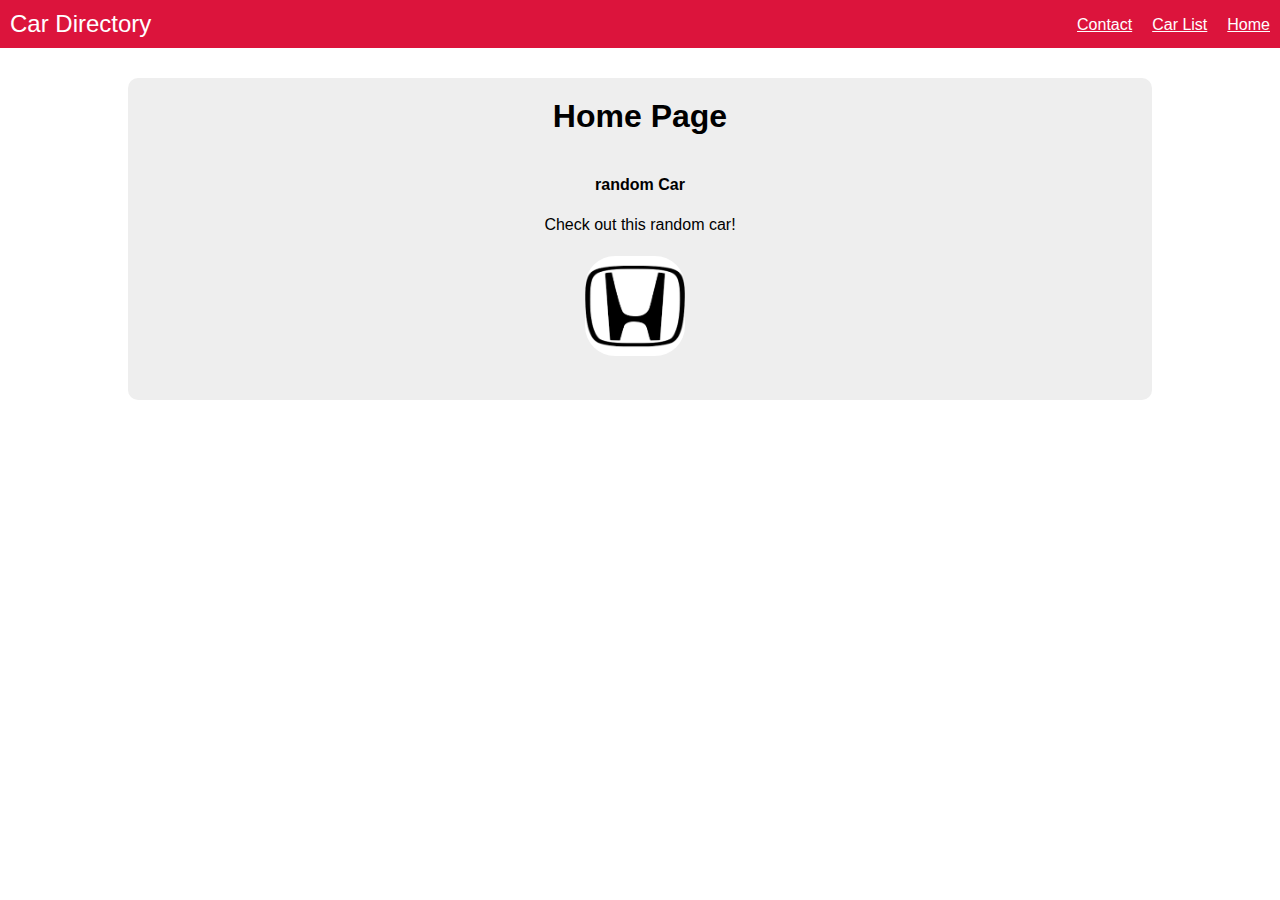
==== index.html @ dc8044bb "First commit" ====
<!DOCTYPE html>
<html lang="en" ng-app="myCarApp">

<head>
    <base href="/">
    <title>Angular</title>
    <link rel="stylesheet" href="style.css">
    <script src="lib/angular.min.js"></script>
    <script src="lib/angular-route.min.js"></script>
    <script src="/lib/angular-animate.min.js"></script>
    <script src="app.js"></script>
</head>

<body>
    <header ng-include="'header.html'"></header>
    <main ng-view></main>
</body>

</html
---- style.css ----
body {
    font-family: Helvetica;
    margin: 0;
}

h1,
h2,
h3 {
    margin: 0;
}

img {
    border-top-left-radius: 30% 30%;
    border-top-right-radius: 30% 30%;
    border-bottom-right-radius: 30% 30%;
    border-bottom-left-radius: 30% 30%;
}

.belt {
    padding: 5px 10px;
    border-radius: 10px;
    margin-left: 5px;
    color: #fff;
    font-size: 15px;
    text-transform: uppercase;
}

#menu-bar {
    background: crimson;
    color: #fff;
    padding: 10px;
}

#menu-bar h1 {
    font-size: 24px;
    font-weight: normal;
    display: inline-block;
}

#menu-bar ul {
    float: right;
    list-style-type: none;
    padding: 0;
    margin: 6px 0;
}

#menu-bar li {
    float: right;
    margin-left: 20px;
}

#menu-bar a {
    color: #fff
}

main {
    background: #eee;
    width: 80%;
    margin: 30px auto;
    border-radius: 10px;
}

.content {
    padding: 20px;
    overflow: hidden;
}

.content button,
.content input[type="submit"] {
    background: #fff;
    padding: 10px;
    border-radius: 10px;
    cursor: pointer;
    color: #777;
    border: 0;
    box-shadow: 2px 2px 2px rgba(20, 20, 20, 0.1);
    font-size: 16px;
}

.content button:nth-child(2) {
    float: right;
}

.content ul {
    padding: 0;
    list-style-type: none;
    margin: 30px 0;
}

.content li {
    padding: 15px 0;
    border-top: 1px solid #e2e2e2;
    color: #444;
}

.content li span {
    float: right;
}

.content li h3 {
    display: inline-block;
    font-weight: normal;
    font-size: 22px;
}

.content input {
    width: 90%;
    padding: 10px 5%;
    border-radius: 10px;
    border: 2px solid #ddd;
    margin: 10px 0;
}

.content textarea {
    width: 90%;
    padding: 10px 5%;
    border-radius: 10px;
    border: 2px solid #ddd;
    margin: 10px 0;
}

.content input[type="submit"]:last-child {
    width: 150px;
    display: block;
    margin: 15px auto;
}

.remove {
    float: right;
    padding: 5px;
    background: #fff;
    width: 18px;
    text-align: center;
    border-radius: 20px;
    color: crimson;
    cursor: pointer;
    margin-left: 10px;
}


/* animation */

main.ng-enter {
    transition: 0.5s linear all;
    opacity: 0;
}

main.ng-enter.ng-enter-active {
    opacity: 1;
}

#car-list li.ng-enter {
    transition: 0.5s linear all;
    opacity: 0;
    transform: translateY(25px);
}

#car-list li.ng-enter.ng-enter-active {
    opacity: 1;
    transform: translateY(0);
}

#car-list li.ng-enter {
    transition: 0.4s linear all;
    opacity: 0;
    transform: translateY(25px);
}

#car-list li.ng-enter.ng-enter-active {
    opacity: 1;
    transform: translateY(0);
}

#car-list li.ng-leave {
    transition: 0.2s linear all;
    opacity: 1;
    transform: translateX(0);
}

#car-list li.ng-leave.ng-leave-active {
    opacity: 0;
    transform: translateX(-100%);
}

#car-list li.ng-leave-stagger {
    transition-delay: 0.1s;
    transition-duration: 0;
}

input.ng-invalid.ng-touched,
textarea.ng-invalid.ng-touched {
    border: 1px solid red;
}

input[disabled='disabled'] {
    opacity: 0.4;
    cursor: not-allowed !important;
}
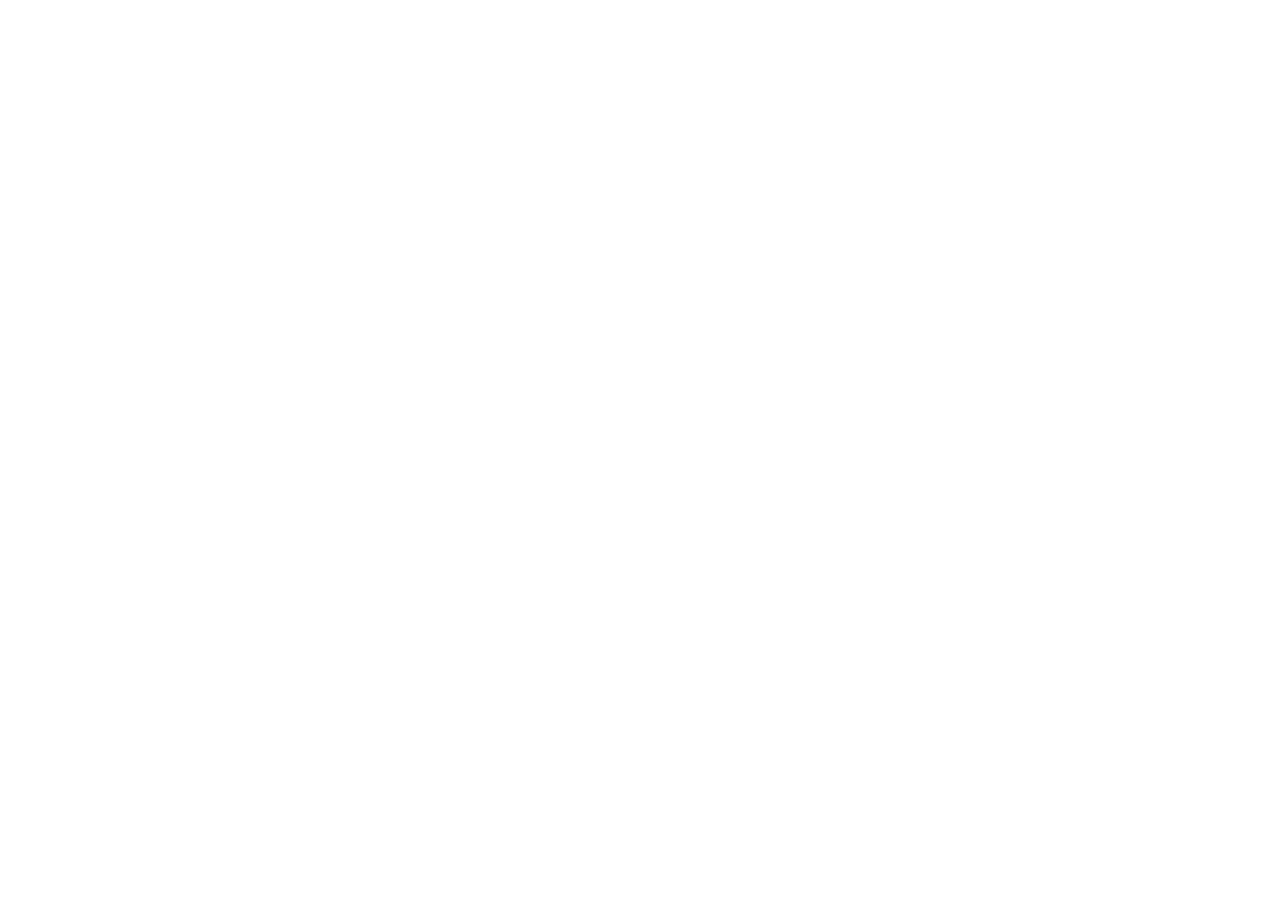
==== commit 5ebf2ef9: "Update index.html" ====
--- a/index.html
+++ b/index.html
@@ -2,10 +2,10 @@
 <html lang="en" ng-app="myCarApp">
 
 <head>
+    <script src="https://ajax.googleapis.com/ajax/libs/angularjs/1.6.6/angular.min.js"></script>
     <base href="/">
     <title>Angular</title>
     <link rel="stylesheet" href="style.css">
-    <script src="lib/angular.min.js"></script>
     <script src="lib/angular-route.min.js"></script>
     <script src="/lib/angular-animate.min.js"></script>
     <script src="app.js"></script>
@@ -16,4 +16,4 @@
     <main ng-view></main>
 </body>
 
-</html+</html
